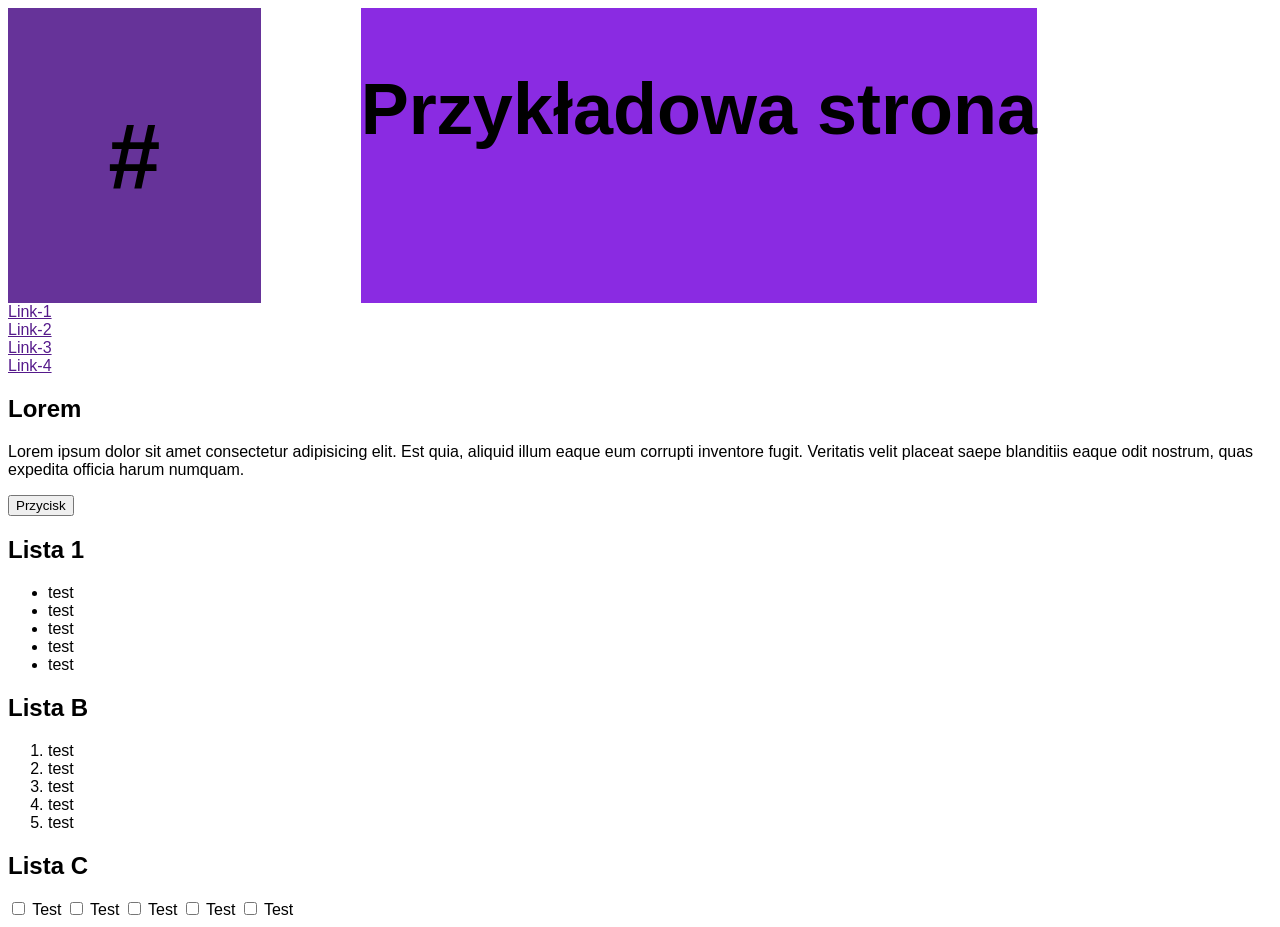
==== index.html @ e2b721bb "Add files via upload" ====
<!DOCTYPE html>
<html lang="en">
<head>
    <meta charset="UTF-8">
    <meta name="viewport" content="width=device-width, initial-scale=1.0">
    <title>przykładowa strona</title>
    <link rel="stylesheet" href="index.css">
</head>
<body>
    <section id="Mega">
        
        <nav> 
            <h1>#</h1>
        </nav>
        <header>
            <h1>Przykładowa strona</h1>
        </header>
        
    </section>
        <main>
            <a href="">Link-1</a>
            <a href="">Link-2</a>
            <a href="">Link-3</a>
            <a href="">Link-4</a>
        </main>
        
        
        <aside>
            <h2>Lorem</h2>
            <p>Lorem ipsum dolor sit amet consectetur adipisicing elit. Est quia, aliquid illum eaque eum corrupti inventore fugit. Veritatis velit placeat saepe blanditiis eaque odit nostrum, quas expedita officia harum numquam.</p>
            <button>Przycisk</button>
        </aside>
        
    <section id="lista 1">
        <h1>Lista 1</h1>
        <ul>
            <li>test</li>
            <li>test</li>
            <li>test</li>
            <li>test</li>
            <li>test</li>
        </ul>


        
        
    </section>
    <section id="ListaB"> 

        <h1>Lista B</h1>
        <ol>
            <li>test</li>
            <li>test</li>
            <li>test</li>
            <li>test</li>
            <li>test</li>
            
        </ol>
    </section>


    <section id="ListaC">
        <h1>Lista C</h1>
        <input type="checkbox" id="test1" name="test">
        <label for="test1">Test</label>

        <input type="checkbox" id="test2" name="test">
        <label for="test2">Test</label>

        <input type="checkbox" id="test3" name="test">
        <label for="test3">Test</label>

        <input type="checkbox" id="test4" name="test">
        <label for="test4">Test</label>

        <input type="checkbox" id="test5" name="test">
        <label for="test5">Test</label>
    </section>



</body>
</html>
---- index.css ----
body{
    font-family: Verdana, Geneva, Tahoma, sans-serif;
}

#Mega{
    display: flex;
}
nav{
    font-size: 500%;
    height: 10%;
    width: 20%;
   background-color: rebeccapurple;
   text-align: center;
    
}

main{
    display: flex;
    flex-direction: column;
}

header{
    font-size: 300%;
    margin-left: 100px;
    text-align: center;
    background-color: blueviolet;
}
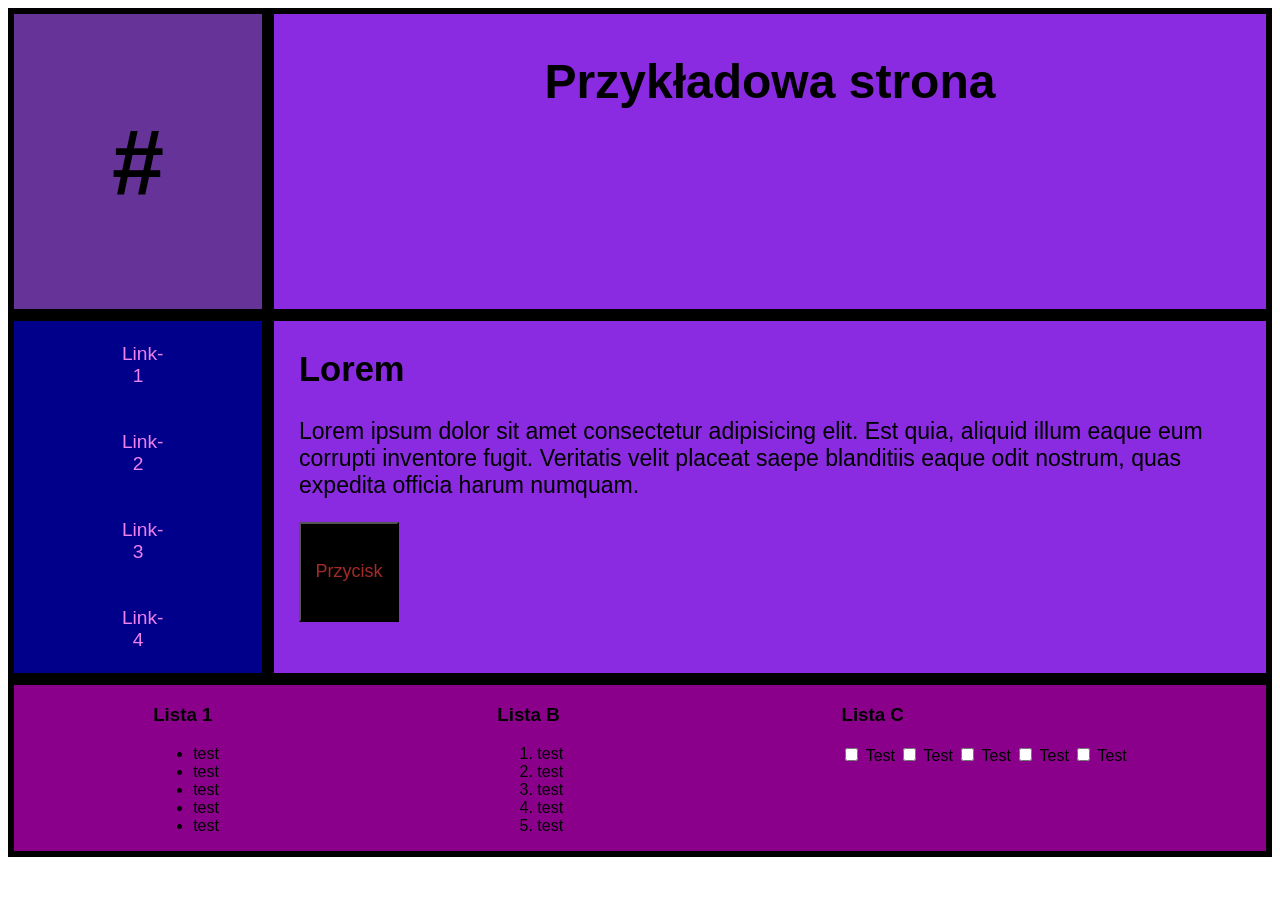
==== commit 8c3e52c5: "Add files via upload" ====
--- a/index.html
+++ b/index.html
@@ -1,83 +1,102 @@
 <!DOCTYPE html>
-<html lang="en">
+<html lang="pl">
+
 <head>
     <meta charset="UTF-8">
     <meta name="viewport" content="width=device-width, initial-scale=1.0">
     <title>przykładowa strona</title>
     <link rel="stylesheet" href="index.css">
 </head>
+
 <body>
     <section id="Mega">
-        
-        <nav> 
+
+        <nav>
             <h1>#</h1>
         </nav>
         <header>
             <h1>Przykładowa strona</h1>
         </header>
-        
+
     </section>
-        <main>
-            <a href="">Link-1</a>
-            <a href="">Link-2</a>
-            <a href="">Link-3</a>
-            <a href="">Link-4</a>
-        </main>
-        
-        
-        <aside>
-            <h2>Lorem</h2>
-            <p>Lorem ipsum dolor sit amet consectetur adipisicing elit. Est quia, aliquid illum eaque eum corrupti inventore fugit. Veritatis velit placeat saepe blanditiis eaque odit nostrum, quas expedita officia harum numquam.</p>
-            <button>Przycisk</button>
-        </aside>
-        
-    <section id="lista 1">
-        <h1>Lista 1</h1>
-        <ul>
-            <li>test</li>
-            <li>test</li>
-            <li>test</li>
-            <li>test</li>
-            <li>test</li>
-        </ul>
+    <section id="big">
+        <section id="mini1">
 
 
-        
-        
+            <main>
+                <a href="#">Link-1</a>
+                <a href="#">Link-2</a>
+                <a href="#">Link-3</a>
+                <a href="#">Link-4</a>
+            </main>
+        </section>
+
+        <section id="mini2">
+
+
+
+            <aside>
+                <h2>Lorem</h2>
+                <p>Lorem ipsum dolor sit amet consectetur adipisicing elit. Est quia, aliquid illum eaque eum corrupti
+                    inventore
+                    fugit. Veritatis velit placeat saepe blanditiis eaque odit nostrum, quas expedita officia harum
+                    numquam.
+                </p>
+                <button>Przycisk</button>
+        </section>
+        </aside>
     </section>
-    <section id="ListaB"> 
+    <section id="listy">
 
-        <h1>Lista B</h1>
-        <ol>
-            <li>test</li>
-            <li>test</li>
-            <li>test</li>
-            <li>test</li>
-            <li>test</li>
-            
-        </ol>
+        <section id="lista 1">
+            <h1>Lista 1</h1>
+            <ul>
+                <li>test</li>
+                <li>test</li>
+                <li>test</li>
+                <li>test</li>
+                <li>test</li>
+            </ul>
+
+
+        </section>
+
+
+        <section id="ListaB">
+
+            <h1>Lista B</h1>
+            <ol>
+                <li>test</li>
+                <li>test</li>
+                <li>test</li>
+                <li>test</li>
+                <li>test</li>
+
+            </ol>
+        </section>
+
+
+        <section id="ListaC">
+            <h1>Lista C</h1>
+            <input type="checkbox" id="test1" name="test">
+            <label for="test1">Test</label>
+
+            <input type="checkbox" id="test2" name="test">
+            <label for="test2">Test</label>
+
+            <input type="checkbox" id="test3" name="test">
+            <label for="test3">Test</label>
+
+            <input type="checkbox" id="test4" name="test">
+            <label for="test4">Test</label>
+
+            <input type="checkbox" id="test5" name="test">
+            <label for="test5">Test</label>
+        </section>
+
     </section>
 
 
-    <section id="ListaC">
-        <h1>Lista C</h1>
-        <input type="checkbox" id="test1" name="test">
-        <label for="test1">Test</label>
+</body>
 
-        <input type="checkbox" id="test2" name="test">
-        <label for="test2">Test</label>
-
-        <input type="checkbox" id="test3" name="test">
-        <label for="test3">Test</label>
-
-        <input type="checkbox" id="test4" name="test">
-        <label for="test4">Test</label>
-
-        <input type="checkbox" id="test5" name="test">
-        <label for="test5">Test</label>
-    </section>
-
-
-
-</body>
 </html>
--- a/index.css
+++ b/index.css
@@ -11,17 +11,83 @@
     width: 20%;
    background-color: rebeccapurple;
    text-align: center;
+   border: 6px solid black;
     
 }
 
 main{
     display: flex;
     flex-direction: column;
+    width: 100%;
+    background-color: darkblue;
+    text-align: center;
 }
 
 header{
-    font-size: 300%;
-    margin-left: 100px;
+    font-size: 200%;
     text-align: center;
     background-color: blueviolet;
-}+    width: 80%;
+    border: 6px solid black;
+
+}
+
+line{
+    border-top: 10px solid;
+    margin: 20px 0;
+}
+
+#listy{
+    display: flex;
+    flex-direction: row;
+    justify-content: space-around;
+    background-color: darkmagenta;
+    border: 6px solid black;
+    
+}
+
+
+a{
+    text-decoration: none;
+    padding: 22px;
+    background-color: darkblue;
+    width: 13%;
+    text-align: center;
+    align-self: center;
+    color: violet;
+}
+
+
+#big{
+    display: flex;
+    font-size: larger;
+}
+
+
+#mini1{
+    width: 20%;
+    border: 6px solid black;
+    text-align: center;
+}
+
+#mini2{
+    width: 80%;
+    background-color: blueviolet;
+    border: 6px solid black;
+
+}
+
+aside{
+    padding-left: 25px;
+    font-size: larger;
+}
+
+button{
+    height: 100px;
+    width: 100px;
+    background-color: black;
+    color: brown;
+    font-size: large;
+    
+}
+
